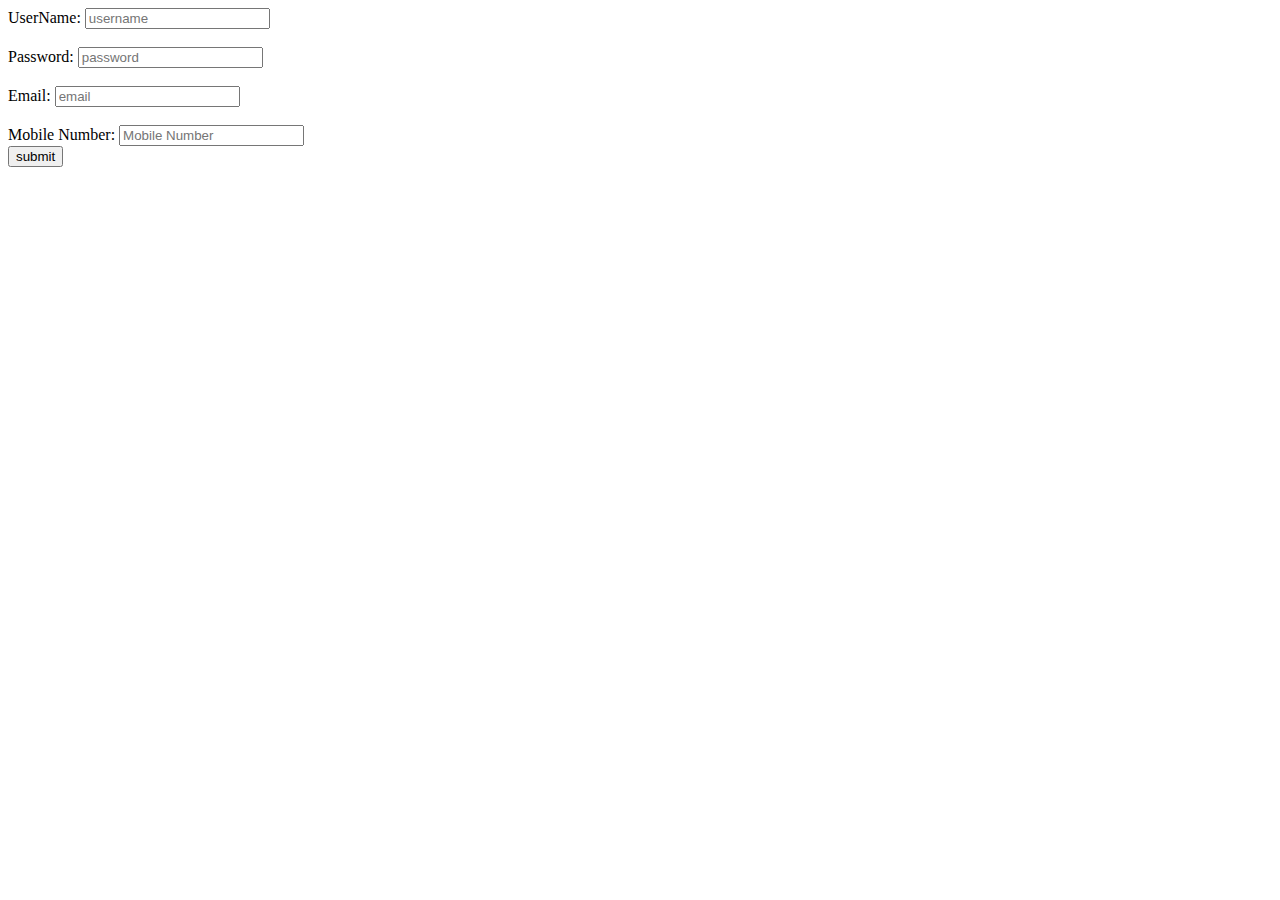
==== form.html @ 9dd90317 "form" ====
<html>
    <head>
        <title>Form</title>
    </head>
    <body>
        <form action="/new.php" method="get">
            <label>UserName:</label>
            <input type="text" placeholder="username" required="true"/><br><br>
            <label>Password:</label>
            <input type="password" placeholder="password" required="true"/><br><br>
            <label>Email:</label>
            <input type="email"placeholder="email" required="true"/><br><br>
            <label>Mobile Number:</label>
            <input type="number" placeholder="Mobile Number" required="true"<br><br>
            <input type="button" value="submit"/>
            
        </form>
    </body>
</html>
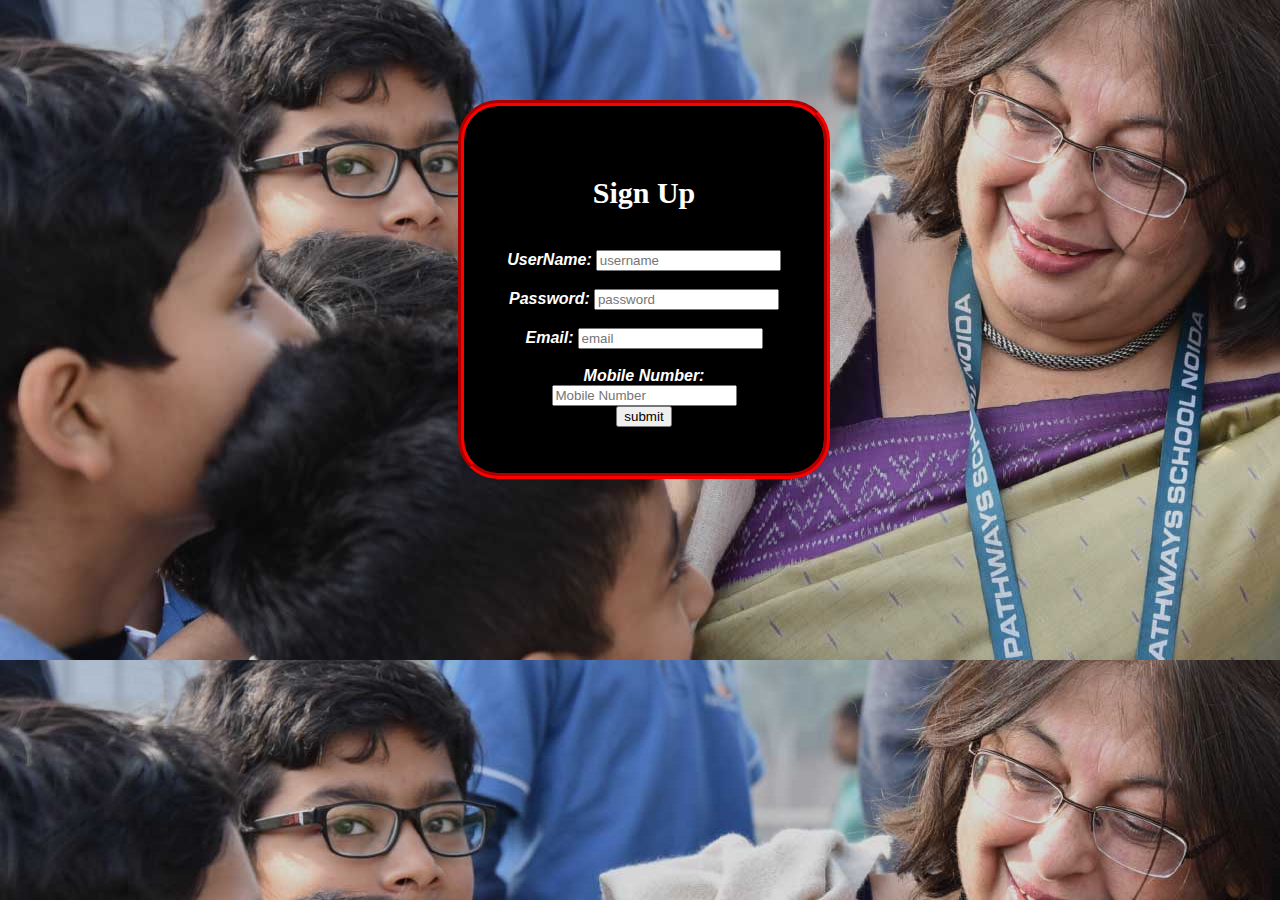
==== commit bd65419f: "2.0.1" ====
--- a/form.html
+++ b/form.html
@@ -1,19 +1,65 @@
 <html>
-    <head>
-        <title>Form</title>
-    </head>
-    <body>
+
+<head>
+    <title>Form</title>
+    <style>
+      body{
+          background-image: url("Frontpage.jpg");
+      }
+
+        #one{
+            background-color: black;
+            
+            text-align: center;
+            width:400px;
+            margin-left: 450px;
+            padding: 30px;
+            margin-top: 100px;
+            margin-right: 500px;
+            width: 300px;
+            border-style: groove;
+            border-width: 6px;
+            border-color:red;
+            border-radius: 40px;
+        
+            
+
+
+ }
+ label{
+     font-weight: bold;
+     font-style: italic;
+     font-family: 'Franklin Gothic Medium', 'Arial Narrow', Arial, sans-serif;
+     color:white;
+ }
+ #two{
+     color:white;
+     font-size: 30px;
+ }
+
+    </style>
+</head>
+
+<body>
+    <div id="one">
+        <h4 id="two">Sign Up</h4>
         <form action="/new.php" method="get">
             <label>UserName:</label>
-            <input type="text" placeholder="username" required="true"/><br><br>
+            <input type="text" placeholder="username" required="true" /><br><br>
             <label>Password:</label>
-            <input type="password" placeholder="password" required="true"/><br><br>
+            <input type="password" placeholder="password" required="true" /><br><br>
             <label>Email:</label>
-            <input type="email"placeholder="email" required="true"/><br><br>
+            <input type="email" placeholder="email" required="true" /><br><br>
             <label>Mobile Number:</label>
-            <input type="number" placeholder="Mobile Number" required="true"<br><br>
-            <input type="button" value="submit"/>
-            
+            <input type="number" placeholder="Mobile Number" required="true" <br><br>
+
+            <input type="button" value="submit" />
+
+
         </form>
-    </body>
+    </div>
+
+
+</body>
+
 </html>